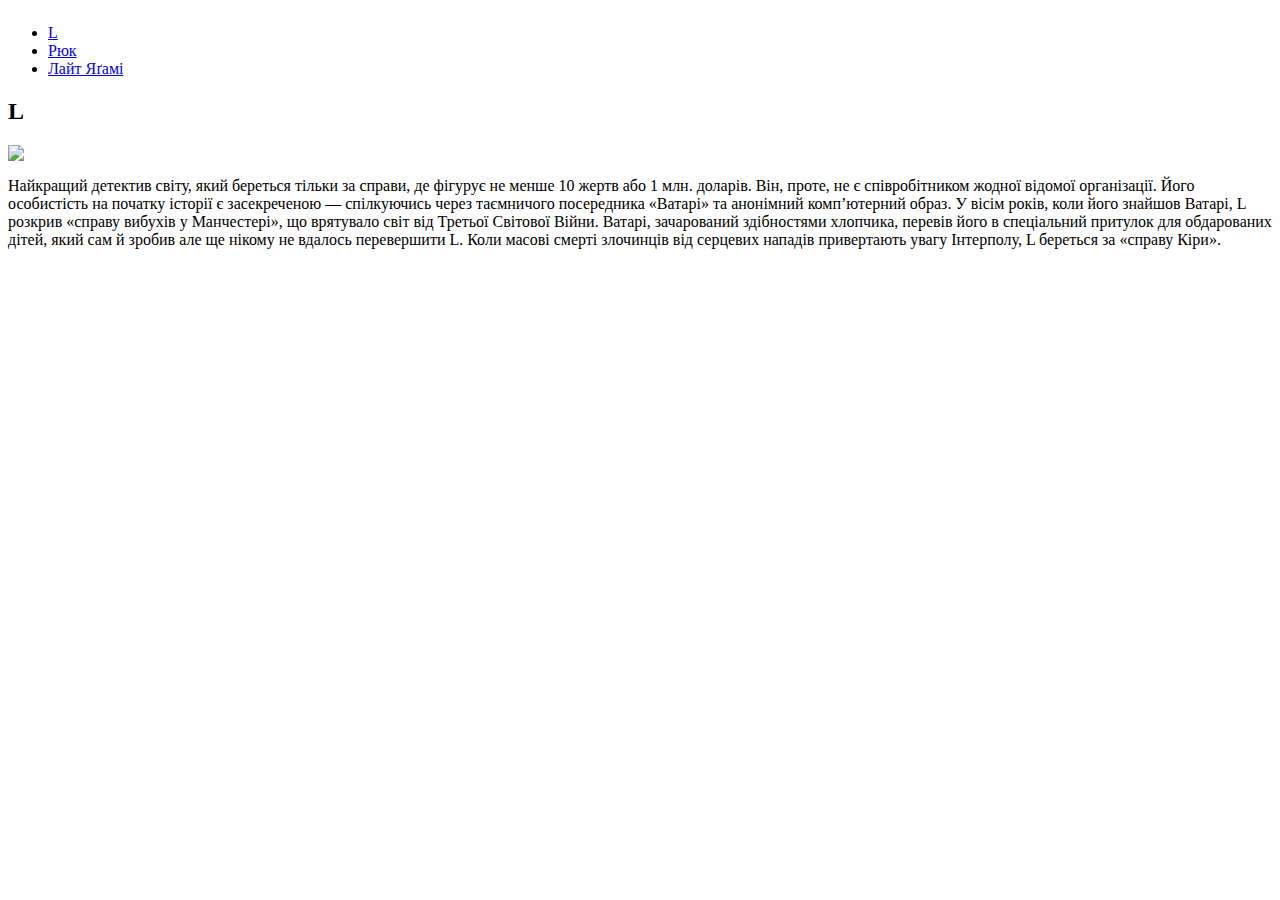
==== index.html @ 9ac2f362 "Create index.html" ====
<html>
    <head>
        <link rel="stylesheet" href="./style.css" />
        <title>Death Note</title>
    </head>
    <body>
        <header>
            <img src="https://i.ibb.co/sP1fXKS/1.png" alt="" />
            <nav>
                <ul>
                    <li><a href="#name-L">L</a></li>
                    <li><a href="./index2.html#ruk">Рюк</a></li>
                    <li><a href="./index2.html#lait">Лайт Яґамі</a></li>
                </ul>
            </nav>
        </header>

        <main>
            <h2 id="name-L">L</h2>
            <p class="image"><img src="https://i.ibb.co/C7Pfrrz/image-2.png" /></p>
            <p>
                Найкращий детектив світу, який береться тільки за справи, де фігурує не менше 10 жертв або 1 млн.
                доларів. Він, проте, не є співробітником жодної відомої організації. Його особистість на початку історії
                є засекреченою — спілкуючись через таємничого посередника «Ватарі» та анонімний комп’ютерний образ. У
                вісім років, коли його знайшов Ватарі, L розкрив «справу вибухів у Манчестері», що врятувало світ від
                Третьої Світової Війни. Ватарі, зачарований здібностями хлопчика, перевів його в спеціальний притулок
                для обдарованих дітей, який сам й зробив але ще нікому не вдалось перевершити L. Коли масові смерті
                злочинців від серцевих нападів привертають увагу Інтерполу, L береться за «справу Кіри».
            </p>
        </main>
    </body>
</html>
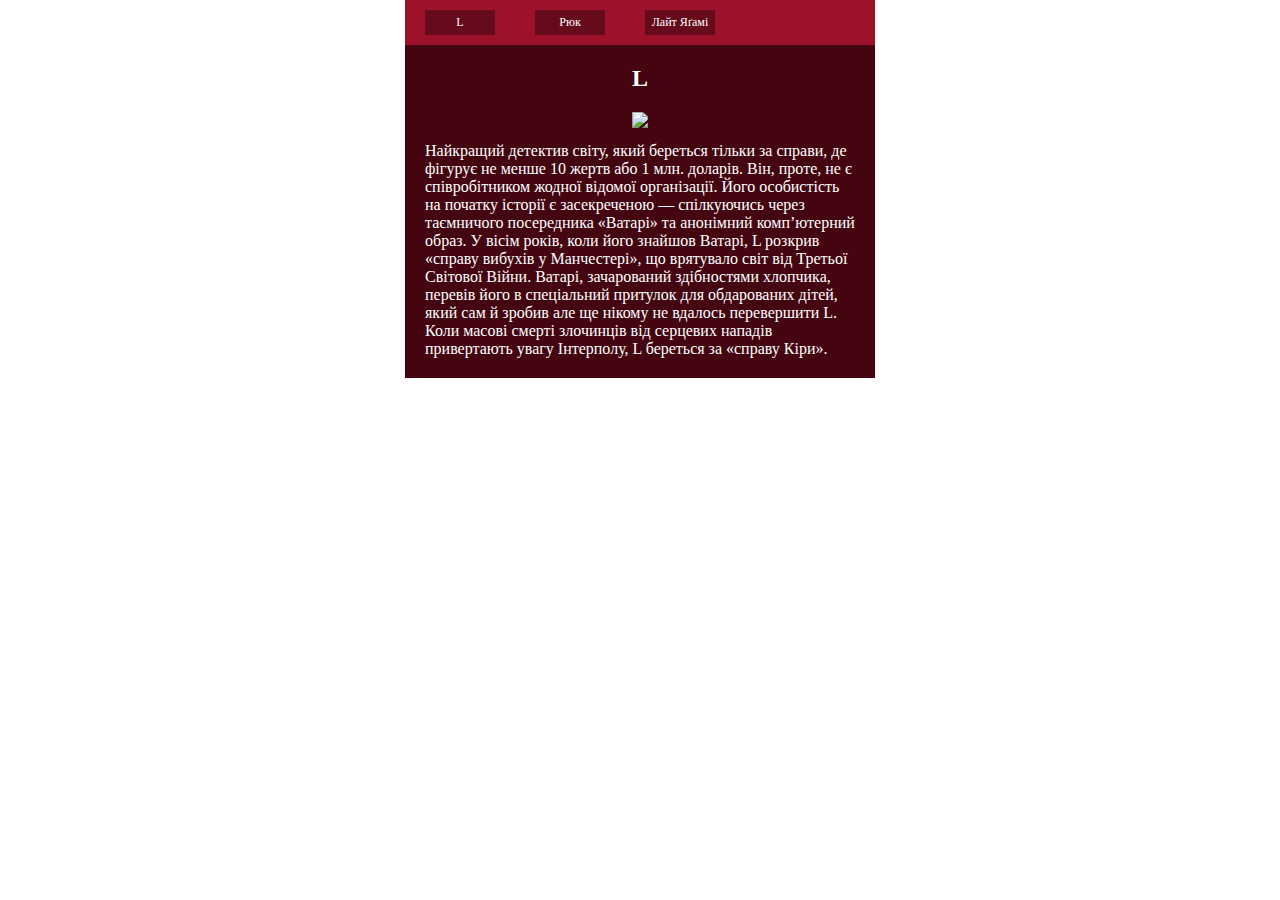
==== commit 900e7516: "Update index.html" ====
--- a/index.html
+++ b/index.html
@@ -2,6 +2,7 @@
     <head>
         <link rel="stylesheet" href="./style.css" />
         <title>Death Note</title>
+        <meta name="google-site-verification" content="GZ-VOJdIZyWxGW7Shuu3Q6fyGYu0bMyeNe3S_3ubHuA" />
     </head>
     <body>
         <header>
--- a/style.css
+++ b/style.css
@@ -0,0 +1,87 @@
+* {
+    margin: 0;
+    padding: 0;
+}
+
+body {
+    margin: 0 auto;
+    width: 470px;
+}
+
+main {
+    background-color: #440510;
+    padding: 20px;
+}
+
+header {
+    display: flex;
+    align-items: center;
+    padding: 10px;
+    background-color: #9e112b;
+}
+
+li {
+    list-style: none;
+    width: 70px;
+}
+
+ul {
+    display: flex;
+    justify-content: space-between;
+    width: 290px;
+}
+
+nav {
+    margin-left: 10px;
+}
+
+ul a {
+    display: block;
+    text-decoration: none;
+    background-color: #660b1b;
+    color: white;
+    text-align: center;
+    font-size: 12px;
+    padding: 5px;
+}
+
+h2 {
+    color: white;
+    text-align: center;
+    margin-bottom: 20px;
+}
+
+.image {
+    text-align: center;
+}
+
+p {
+    color: white;
+}
+
+main img {
+    margin-bottom: 14px;
+}
+
+footer {
+    padding: 20px;
+    background-color: #ce8f8f;
+    border: 4px solid #9e112b;
+}
+
+footer a {
+    padding: 10px;
+    background-color: #fff;
+    border: 4px solid #0e4805;
+    text-decoration: none;
+}
+
+footer div {
+    display: flex;
+    justify-content: space-around;
+    margin: 0 auto;
+    padding: 20px 0;
+    background-color: #d16b0c;
+    border: 4px solid #9e112b;
+    width: 400px;
+}
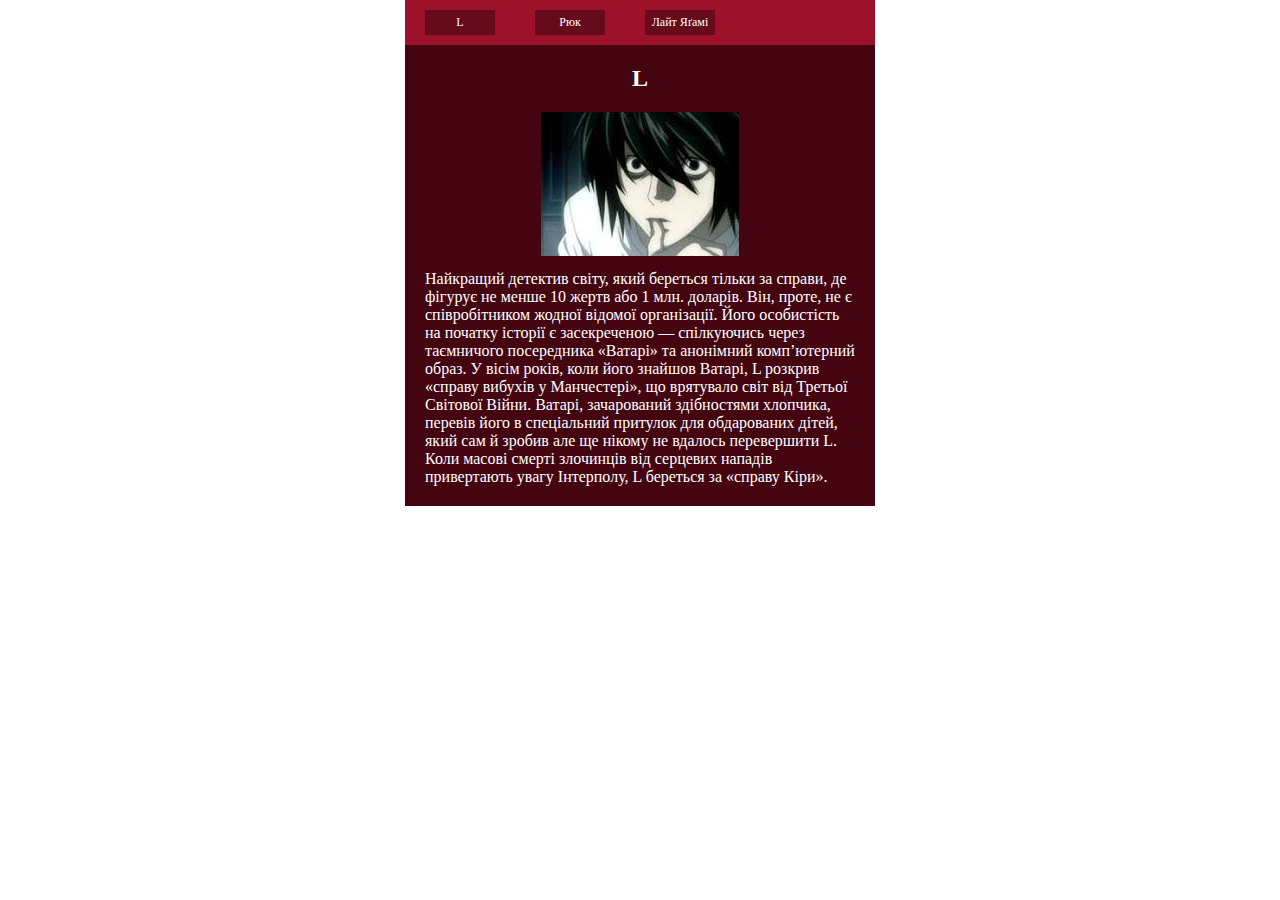
==== commit 9c7418ac: "Update index.html" ====
--- a/index.html
+++ b/index.html
@@ -18,7 +18,7 @@
 
         <main>
             <h2 id="name-L">L</h2>
-            <p class="image"><img src="https://i.ibb.co/C7Pfrrz/image-2.png" /></p>
+            <p class="image"><img src="9k.png" /></p>
             <p>
                 Найкращий детектив світу, який береться тільки за справи, де фігурує не менше 10 жертв або 1 млн.
                 доларів. Він, проте, не є співробітником жодної відомої організації. Його особистість на початку історії
